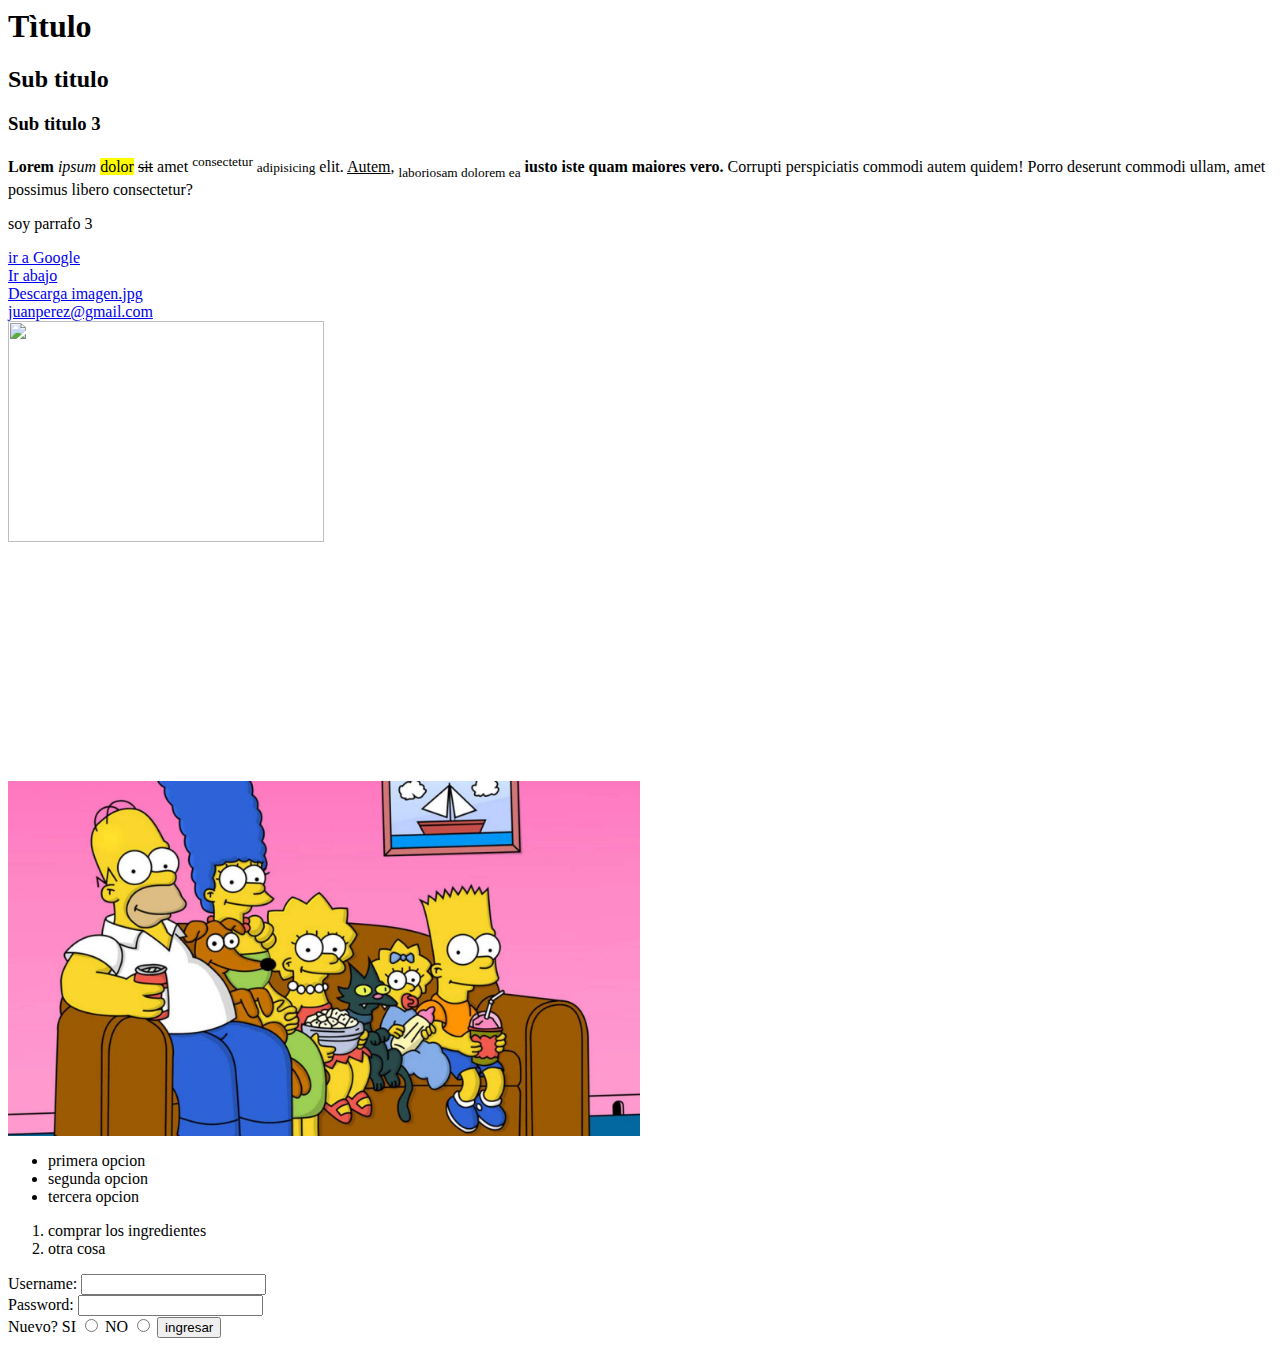
==== index.html @ 14744c11 "agrego index html" ====
<!-- esto es un comentario -->
 <DOCTYPE html>
 <html lang="es">
    <!-- todo lo que esta aca es html -->
    <head>

            <!-- esto es lo que el navegador usa para tener informacion  -->
            <meta charset="utf-8"/>
            <title> Clase3 - Codo a Codo </title>


    </head>

    <body>

     <!-- titulo principal  -->    
     <h1> Tìtulo </h1>
     <h2> Sub titulo</h2>
     <h3> Sub titulo 3 </h3>

     <!-- Parrafo  -->  
     <p> 
        <b>Lorem</b> <i>ipsum</i> <mark>dolor</mark> <del>sit</del> amet <sup>consectetur</sup> 
        <small>adipisicing</small> elit. <ins>Autem</ins>, <sub>laboriosam dolorem ea</sub>  
        <strong> iusto iste quam maiores vero.</strong> Corrupti perspiciatis commodi autem quidem! Porro deserunt commodi ullam, amet possimus libero consectetur?
    </p> 

    <p>
        soy parrafo 3
    </p>

    <!-- link  -->
    <!-- la etiqueta es a y el atributo es href  -->   
    <a href="http://www.google.com."  target="_blank"> 
        ir a Google
        <br>
    </a>

    <a href="#abajo"> Ir abajo </a>
    <a name="abajo"></a>
    <br>
    <a href="los simpson.jpg">Descarga imagen.jpg</a>
    <br>

    <a href="mailto:jaunperez@gmail.com"> juanperez@gmail.com</a>
    <!--salto de linea-->
    <br>
        <img src="https://img2.rtve.es/i/?w=1600&i=1447940140906.jpg" 
        width="50%"
        height="auto">
        <br>
        <br>

        <img src="los simpson.jpg" 
        width="50%"
        height="auto"> <!--imagen local-->


    </body>
    <!-- basicas -->
    <!--listas-->
    <ul> <!-- no ordenada-->
        <li> primera opcion </li> <!--items-->
        <li> segunda opcion </li>
        <li> tercera opcion </li>

    </ul>
    <!--lita ordenada: Pasos para hacer una torta-->
    <ol>
        <li>comprar los ingredientes</li>
        <li> otra cosa</li>
    </ol>

    <!--Formulario-->
    <form>
        <label>
            Username:
        </label>
        <input type="text">
        <br>

        <label>
            Password:
        </label>
        <input type= "password">
        <br>

        <label>Nuevo?</label>

        <label> SI </label>
        <input type="radio" name="nuevo">

        <label> NO </label>
        <input type="radio" name="nuevo">
        
       <input type="submit" value="ingresar">

    </form>
    


 </html>
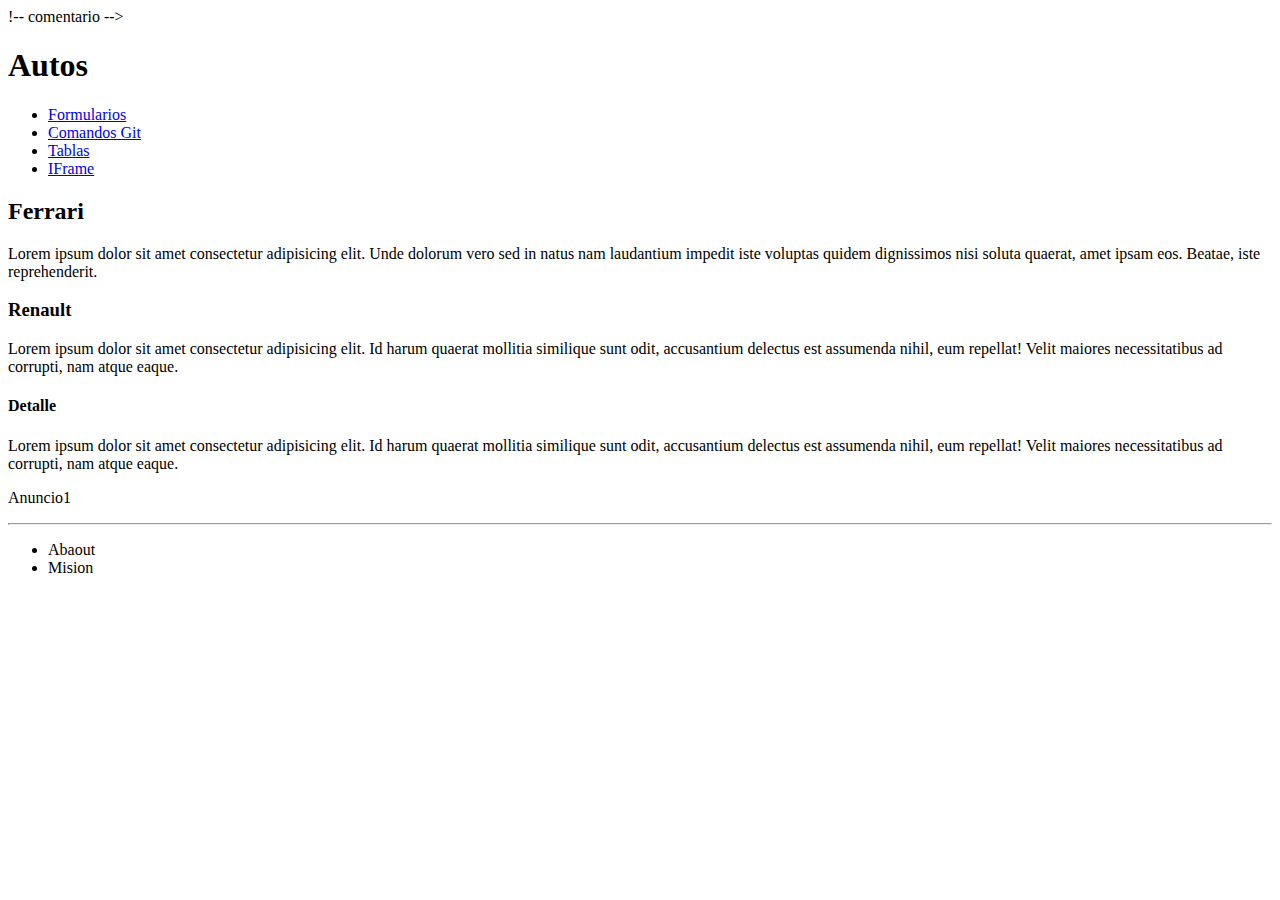
==== commit db674e9d: "agrego CSS Clase7" ====
--- a/index.html
+++ b/index.html
@@ -1,102 +1,66 @@
-  <!-- esto es un comentario -->
- <DOCTYPE html>
- <html lang="es">
-    <!-- todo lo que esta aca es html -->
+!-- comentario -->
+<!DOCTYPE html>
+<html lang="es">
     <head>
-
-            <!-- esto es lo que el navegador usa para tener informacion  -->
-            <meta charset="utf-8"/>
-            <title> Clase3 - Codo a Codo </title>
-
-
+        <meta charset="utf-8"/>
+        <title>Clase3_Codo a Codo</title>
+        <meta name="viewport" content="width">
     </head>
 
-    <body>
+    <body>    
+        <header>
+            <h1>Autos</h1>
+        </header>            
+        <nav>
+            <ul>
+                <li>
+                    <a href="formulario.html">Formularios</a>                    
+                </li>
+                <li>
+                    <a href="git.html">Comandos Git</a>
+                </li>
+                <li>
+                    <a href="tablas.html">Tablas</a>
+                </li>
 
-     <!-- titulo principal  -->    
-     <h1> Tìtulo </h1>
-     <h2> Sub titulo</h2>
-     <h3> Sub titulo 3 </h3>
-
-     <!-- Parrafo  -->  
-     <p> 
-        <b>Lorem</b> <i>ipsum</i> <mark>dolor</mark> <del>sit</del> amet <sup>consectetur</sup> 
-        <small>adipisicing</small> elit. <ins>Autem</ins>, <sub>laboriosam dolorem ea</sub>  
-        <strong> iusto iste quam maiores vero.</strong> Corrupti perspiciatis commodi autem quidem! Porro deserunt commodi ullam, amet possimus libero consectetur?
-    </p> 
-
-    <p>
-        soy parrafo 3
-    </p>
-
-    <!-- link  -->
-    <!-- la etiqueta es a y el atributo es href  -->   
-    <a href="http://www.google.com."  target="_blank"> 
-        ir a Google
-        <br>
-    </a>
-
-    <a href="#abajo"> Ir abajo </a>
-    <a name="abajo"></a>
-    <br>
-    <a href="los simpson.jpg">Descarga imagen.jpg</a>
-    <br>
-
-    <a href="mailto:jaunperez@gmail.com"> juanperez@gmail.com</a>
-    <!--salto de linea-->
-    <br>
-        <img src="https://img2.rtve.es/i/?w=1600&i=1447940140906.jpg" 
-        width="50%"
-        height="auto">
-        <br>
-        <br>
-
-        <img src="los simpson.jpg" 
-        width="50%"
-        height="auto"> <!--imagen local-->
-
-
+                <li>
+                    <a href="IFrame.html">IFrame</a>
+                </li>
+            </ul>
+        </nav>
+        <main>
+            <section>
+                <h2>
+                    Ferrari
+                </h2>
+                <p>
+                    Lorem ipsum dolor sit amet consectetur adipisicing elit. Unde dolorum vero sed in natus nam laudantium impedit iste voluptas quidem dignissimos nisi soluta quaerat, amet ipsam eos. Beatae, iste reprehenderit.
+                </p>
+            </section>
+            <section>
+                <h3>Renault</h3>
+                <p>Lorem ipsum dolor sit amet consectetur adipisicing elit. Id harum quaerat mollitia similique sunt odit, accusantium delectus est assumenda nihil, eum repellat! Velit maiores necessitatibus ad corrupti, nam atque eaque.</p>
+            </section>
+            <section>
+                <h4>Detalle</h4>
+                <p>Lorem ipsum dolor sit amet consectetur adipisicing elit. Id harum quaerat mollitia similique sunt odit, accusantium delectus est assumenda nihil, eum repellat! Velit maiores necessitatibus ad corrupti, nam atque eaque.</p>
+            </section>
+        </main> 
+        <aside>
+            <section>
+                <p>Anuncio1</p>
+            </section>
+        </aside>
+        <hr>
+        <footer>
+            <ul>
+                <li>
+                    Abaout
+                </li>
+                <li>
+                    Mision
+                </li>
+            </ul>
+        </footer>       
     </body>
-    <!-- basicas -->
-    <!--listas-->
-    <ul> <!-- no ordenada-->
-        <li> primera opcion </li> <!--items-->
-        <li> segunda opcion </li>
-        <li> tercera opcion </li>
-
-    </ul>
-    <!--lita ordenada: Pasos para hacer una torta-->
-    <ol>
-        <li>comprar los ingredientes</li>
-        <li> otra cosa</li>
-    </ol>
-
-    <!--Formulario-->
-    <form>
-        <label>
-            Username:
-        </label>
-        <input type="text">
-        <br>
-
-        <label>
-            Password:
-        </label>
-        <input type= "password">
-        <br>
-
-        <label>Nuevo?</label>
-
-        <label> SI </label>
-        <input type="radio" name="nuevo">
-
-        <label> NO </label>
-        <input type="radio" name="nuevo">
-        
-       <input type="submit" value="ingresar">
-
-    </form>
-    
-
-
- </html>  +</html>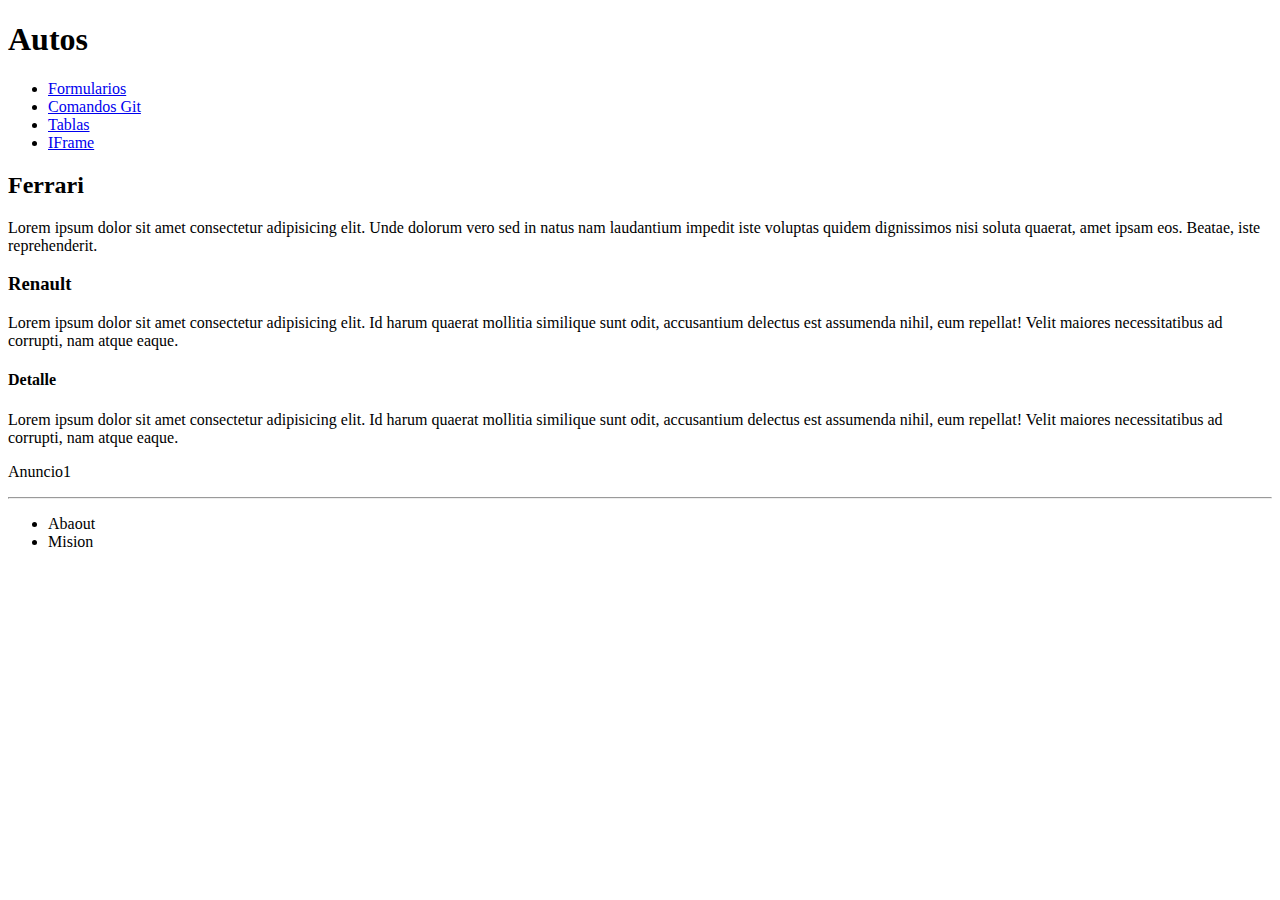
==== commit f072f7c9: "reviwed class 6 rama 6" ====
--- a/index.html
+++ b/index.html
@@ -1,4 +1,4 @@
-!-- comentario -->
+<!-- comentario -->
 <!DOCTYPE html>
 <html lang="es">
     <head>
